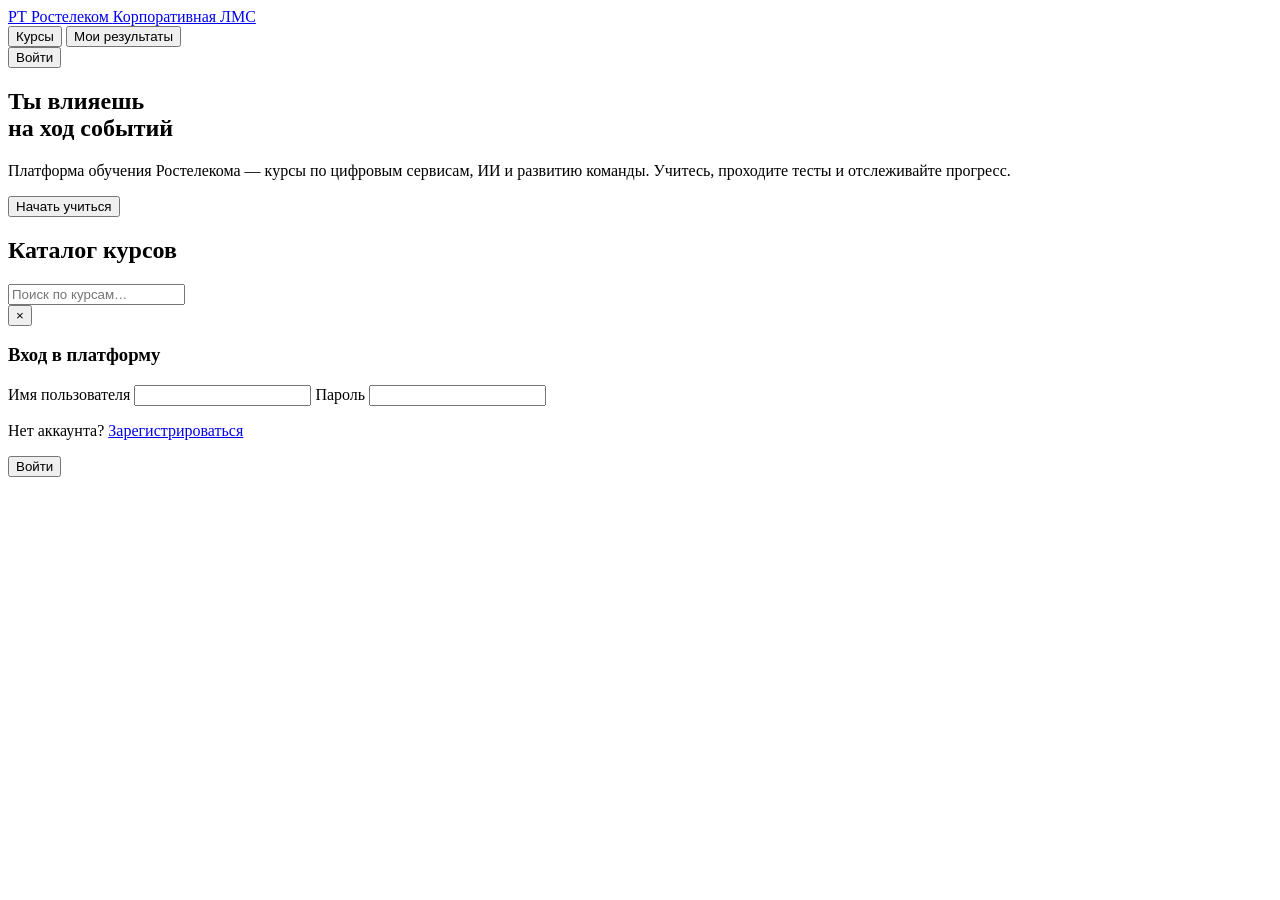
==== app/static/index.html @ 24601337 "Ростелеком ЛМС: FastAPI + SQLite + фронт в стиле компании" ====
<!DOCTYPE html>
<html lang="ru">
<head>
  <meta charset="UTF-8" />
  <meta name="viewport" content="width=device-width, initial-scale=1.0" />
  <title>Ростелеком ЛМС — Платформа обучения</title>
  <link rel="stylesheet" href="/static/css/style.css" />
  <link rel="icon" type="image/svg+xml" href="data:image/svg+xml,%3Csvg xmlns='http://www.w3.org/2000/svg' viewBox='0 0 32 32'%3E%3Crect width='32' height='32' rx='7' fill='%230044ff'/%3E%3Cpath d='M9 22V11.5h3.5l3.5 6 3.5-6H23V22h-2.6v-7l-3.4 6h-2l-3.4-6v7z' fill='%23fff'/%3E%3C/svg%3E" />
</head>
<body>
  <div id="app">
    <!-- Шапка -->
    <header class="header">
      <div class="container header__inner">
        <a href="#" class="brand" data-nav="home">
          <span class="brand__logo">РТ</span>
          <span class="brand__text">
            <span class="brand__title">Ростелеком</span>
            <span class="brand__subtitle">Корпоративная ЛМС</span>
          </span>
        </a>
        <nav class="nav">
          <button class="nav__link" data-nav="home">Курсы</button>
          <button class="nav__link" data-nav="stats">Мои результаты</button>
          <button class="nav__link admin-only" data-nav="admin" style="display:none">Админ-панель</button>
        </nav>
        <div class="header__auth">
          <span id="user-badge" class="user-badge" style="display:none"></span>
          <button class="btn btn--outline" id="btn-logout" style="display:none">Выйти</button>
          <button class="btn btn--primary" id="btn-login">Войти</button>
        </div>
      </div>
    </header>

    <!-- Герой -->
    <section class="hero">
      <div class="container">
        <h1 class="hero__title">Ты влияешь<br />на ход событий</h1>
        <p class="hero__subtitle">
          Платформа обучения Ростелекома — курсы по цифровым сервисам, ИИ и развитию команды.
          Учитесь, проходите тесты и отслеживайте прогресс.
        </p>
        <button class="btn btn--accent" data-scroll="courses">Начать учиться</button>
      </div>
    </section>

    <!-- Контент -->
    <main class="container main">
      <section id="view-home" class="view">
        <h2 class="section-title">Каталог курсов</h2>
        <input id="search" class="search" type="search" placeholder="Поиск по курсам…" />
        <div id="courses" class="grid courses"></div>
      </section>

      <section id="view-stats" class="view" style="display:none">
        <h2 class="section-title">Мои результаты</h2>
        <div id="stats" class="stats"></div>
      </section>

      <section id="view-admin" class="view" style="display:none">
        <h2 class="section-title">Админ-панель</h2>
        <div id="admin-section"></div>
      </section>

      <section id="view-course" class="view" style="display:none">
        <a href="#" class="back" data-nav="home">← К каталогу</a>
        <div id="course-detail"></div>
      </section>

      <section id="view-lesson" class="view" style="display:none">
        <a href="#" class="back" id="back-to-course">← К курсу</a>
        <div id="lesson-detail"></div>
      </section>
    </main>

    <!-- Модалка входа -->
    <div class="modal" id="auth-modal">
      <div class="modal__box">
        <button class="modal__close" id="auth-close">×</button>
        <h3 id="auth-title">Вход в платформу</h3>
        <form id="auth-form">
          <label class="field">
            <span>Имя пользователя</span>
            <input type="text" name="username" autocomplete="username" required />
          </label>
          <label class="field">
            <span>Пароль</span>
            <input type="password" name="password" autocomplete="current-password" required />
          </label>
          <label class="field" id="name-field" style="display:none">
            <span>ФИО</span>
            <input type="text" name="full_name" autocomplete="name" />
          </label>
          <p class="form-hint" id="register-hint">
            Нет аккаунта? <a href="#" id="toggle-auth">Зарегистрироваться</a>
          </p>
          <p class="form-error" id="auth-error"></p>
          <button type="submit" class="btn btn--primary btn--block" id="auth-submit">Войти</button>
        </form>
      </div>
    </div>

    <!-- Тост -->
    <div id="toast" class="toast"></div>
  </div>

  <script src="/static/js/app.js"></script>
</body>
</html>
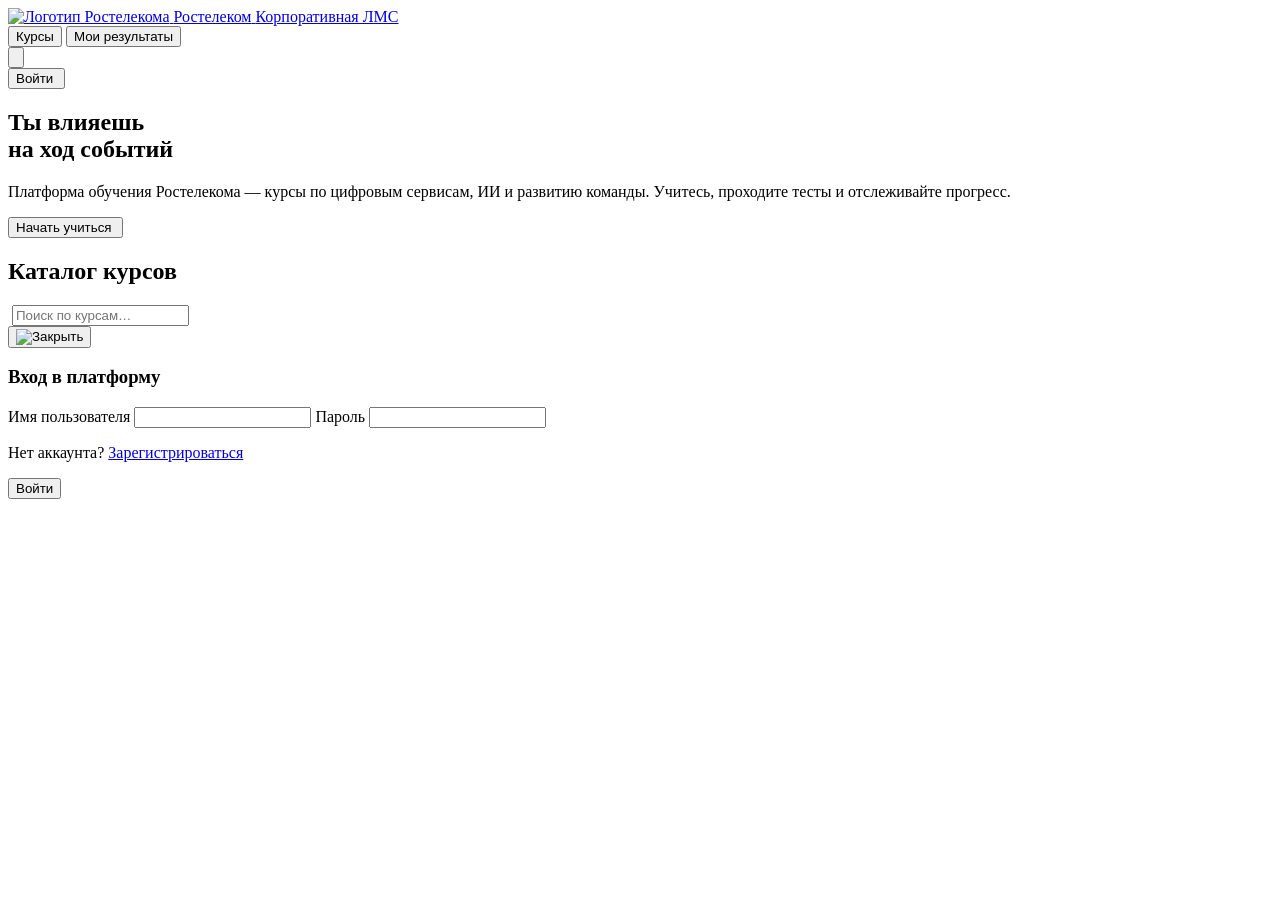
==== commit 4e5aa819: "Фирменные SVG-иконки, крестик модалки, гамбургер и плашки" ====
--- a/app/static/index.html
+++ b/app/static/index.html
@@ -3,9 +3,11 @@
 <head>
   <meta charset="UTF-8" />
   <meta name="viewport" content="width=device-width, initial-scale=1.0" />
-  <title>Ростелеком ЛМС — Платформа обучения</title>
+  <title>Ростелеком — Корпоративная ЛМС</title>
+  <link rel="icon" type="image/x-icon" href="/static/img/favicon.ico" />
+  <link rel="icon" type="image/png" sizes="32x32" href="/static/img/favicon-32x32.png" />
+  <link rel="apple-touch-icon" href="/static/img/favicon-32.png" />
   <link rel="stylesheet" href="/static/css/style.css" />
-  <link rel="icon" type="image/svg+xml" href="data:image/svg+xml,%3Csvg xmlns='http://www.w3.org/2000/svg' viewBox='0 0 32 32'%3E%3Crect width='32' height='32' rx='7' fill='%230044ff'/%3E%3Cpath d='M9 22V11.5h3.5l3.5 6 3.5-6H23V22h-2.6v-7l-3.4 6h-2l-3.4-6v7z' fill='%23fff'/%3E%3C/svg%3E" />
 </head>
 <body>
   <div id="app">
@@ -13,7 +15,7 @@
     <header class="header">
       <div class="container header__inner">
         <a href="#" class="brand" data-nav="home">
-          <span class="brand__logo">РТ</span>
+          <img class="brand__logo" src="/static/img/rt-logo.svg" alt="Логотип Ростелекома" />
           <span class="brand__text">
             <span class="brand__title">Ростелеком</span>
             <span class="brand__subtitle">Корпоративная ЛМС</span>
@@ -24,23 +26,33 @@
           <button class="nav__link" data-nav="stats">Мои результаты</button>
           <button class="nav__link admin-only" data-nav="admin" style="display:none">Админ-панель</button>
         </nav>
+        <button class="hamburger" id="btn-burger" aria-label="Меню">
+          <img src="/static/img/rt-menu.svg" alt="" class="hamburger__icon" />
+        </button>
         <div class="header__auth">
           <span id="user-badge" class="user-badge" style="display:none"></span>
           <button class="btn btn--outline" id="btn-logout" style="display:none">Выйти</button>
-          <button class="btn btn--primary" id="btn-login">Войти</button>
+          <button class="btn btn--primary" id="btn-login">Войти
+            <img src="/static/img/rt-arrow-right.svg" alt="" class="btn__arrow" />
+          </button>
         </div>
       </div>
     </header>
 
     <!-- Герой -->
-    <section class="hero">
-      <div class="container">
+    <section class="hero" style="background-image:url('/static/img/hero-purple.jpg')">
+      <div class="hero__overlay"></div>
+      <div class="container hero__content">
         <h1 class="hero__title">Ты влияешь<br />на ход событий</h1>
         <p class="hero__subtitle">
           Платформа обучения Ростелекома — курсы по цифровым сервисам, ИИ и развитию команды.
           Учитесь, проходите тесты и отслеживайте прогресс.
         </p>
-        <button class="btn btn--accent" data-scroll="courses">Начать учиться</button>
+        <div class="hero__actions">
+          <button class="btn btn--accent" data-scroll="courses">Начать учиться
+            <img src="/static/img/rt-arrow-right.svg" alt="" class="btn__arrow" />
+          </button>
+        </div>
       </div>
     </section>
 
@@ -48,7 +60,10 @@
     <main class="container main">
       <section id="view-home" class="view">
         <h2 class="section-title">Каталог курсов</h2>
-        <input id="search" class="search" type="search" placeholder="Поиск по курсам…" />
+        <div class="search-wrap">
+          <img src="/static/img/rt-search.svg" alt="" class="search-wrap__icon" />
+          <input id="search" class="search" type="search" placeholder="Поиск по курсам…" />
+        </div>
         <div id="courses" class="grid courses"></div>
       </section>
 
@@ -63,12 +78,16 @@
       </section>
 
       <section id="view-course" class="view" style="display:none">
-        <a href="#" class="back" data-nav="home">← К каталогу</a>
+        <a href="#" class="back" data-nav="home">
+          <img src="/static/img/rt-arrow-left.svg" alt="" class="back__arrow" />К каталогу
+        </a>
         <div id="course-detail"></div>
       </section>
 
       <section id="view-lesson" class="view" style="display:none">
-        <a href="#" class="back" id="back-to-course">← К курсу</a>
+        <a href="#" class="back" id="back-to-course">
+          <img src="/static/img/rt-arrow-left.svg" alt="" class="back__arrow" />К курсу
+        </a>
         <div id="lesson-detail"></div>
       </section>
     </main>
@@ -76,7 +95,9 @@
     <!-- Модалка входа -->
     <div class="modal" id="auth-modal">
       <div class="modal__box">
-        <button class="modal__close" id="auth-close">×</button>
+        <button class="modal__close" id="auth-close">
+          <img src="/static/img/rt-close.svg" alt="Закрыть" class="modal__close-icon" />
+        </button>
         <h3 id="auth-title">Вход в платформу</h3>
         <form id="auth-form">
           <label class="field">
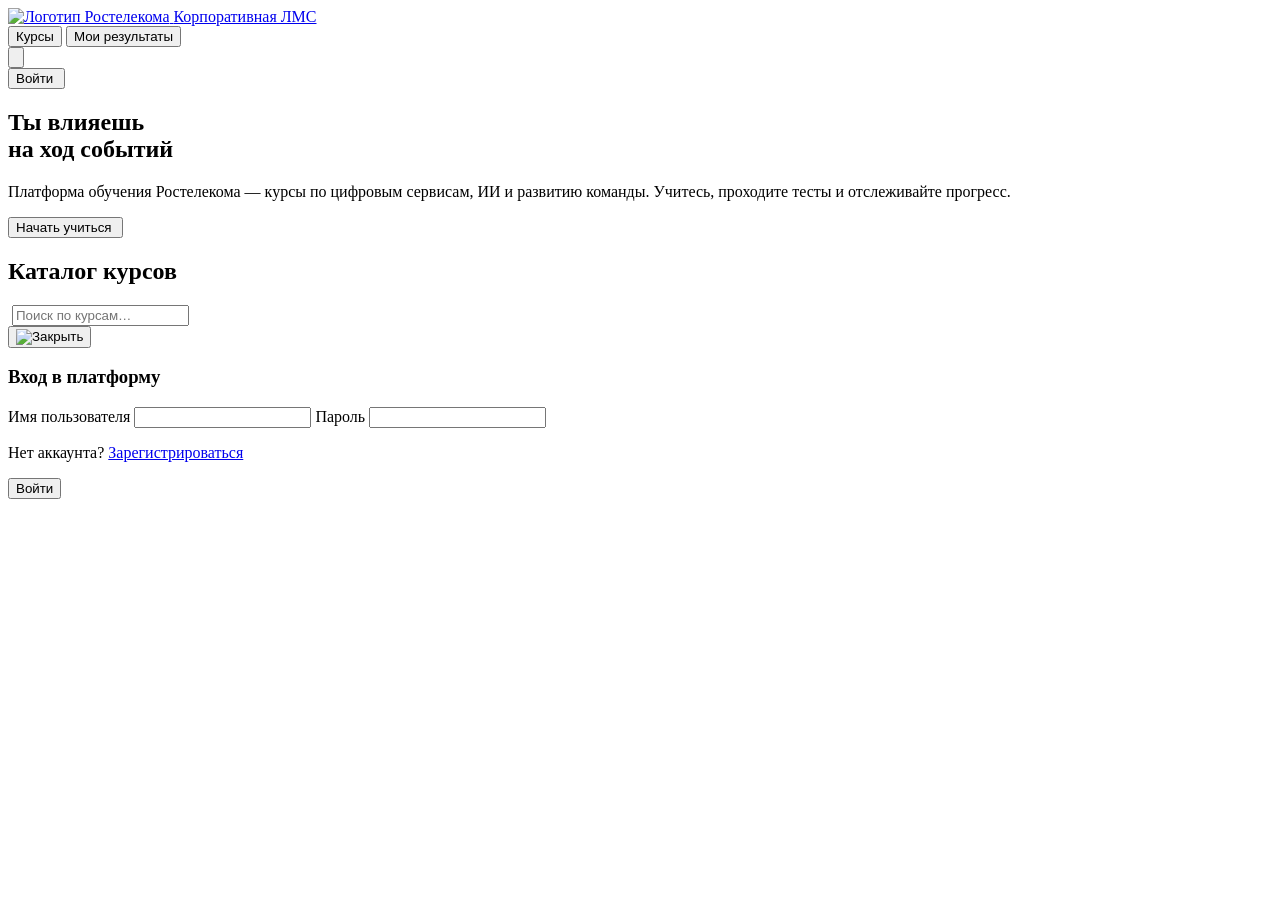
==== commit 54892208: "Расширенный бэк: роли, админ-CRUD, сертификаты, отчёты, rate limiting, тесты" ====
--- a/app/static/index.html
+++ b/app/static/index.html
@@ -16,10 +16,7 @@
       <div class="container header__inner">
         <a href="#" class="brand" data-nav="home">
           <img class="brand__logo" src="/static/img/rt-logo.svg" alt="Логотип Ростелекома" />
-          <span class="brand__text">
-            <span class="brand__title">Ростелеком</span>
-            <span class="brand__subtitle">Корпоративная ЛМС</span>
-          </span>
+          <span class="brand__title">Корпоративная ЛМС</span>
         </a>
         <nav class="nav">
           <button class="nav__link" data-nav="home">Курсы</button>
@@ -40,7 +37,7 @@
     </header>
 
     <!-- Герой -->
-    <section class="hero" style="background-image:url('/static/img/hero-purple.jpg')">
+    <section class="hero" style="background-image:url('/static/img/rt-hero-kv.jpg')">
       <div class="hero__overlay"></div>
       <div class="container hero__content">
         <h1 class="hero__title">Ты влияешь<br />на ход событий</h1>
